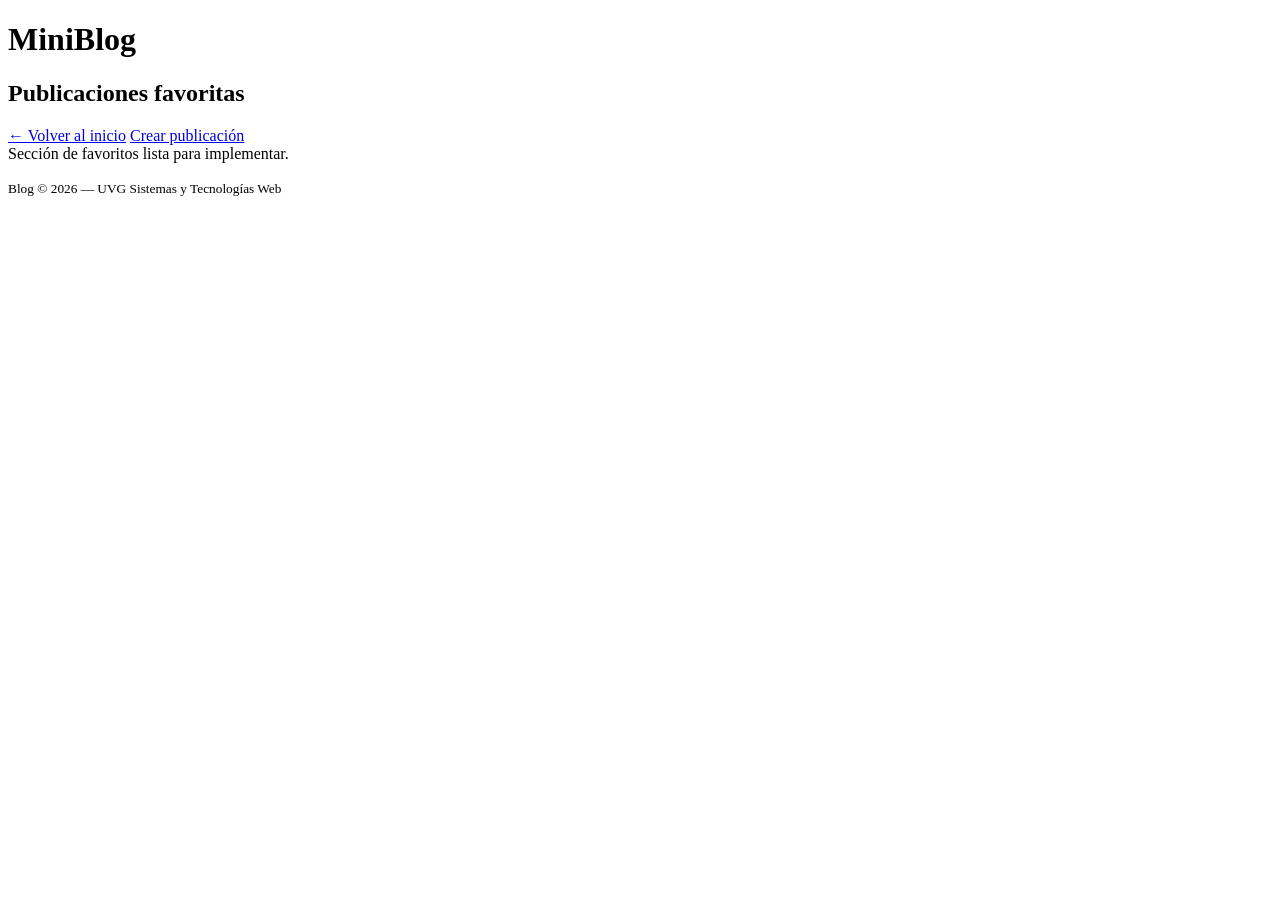
==== pages/favoritos.html @ d00aa348 "feat: crear estructura base de seccion adicional favorito" ====
<!DOCTYPE html>
<html lang="es">
<head>
  <meta charset="UTF-8">
  <meta name="viewport" content="width=device-width, initial-scale=1.0">
  <title>Favoritos | MiniBlog</title>
  <link rel="stylesheet" href="../css/main.css">
</head>
<body>
  <header>
    <h1>MiniBlog</h1>
    <h2>Publicaciones favoritas</h2>
  </header>

  <main class="page-wrapper">
    <nav>
      <a href="../index.html">← Volver al inicio</a>
      <a href="./vistaPost.html">Crear publicación</a>
    </nav>

    <section id="favoritesSection">
      <div id="favoritesMessage">Aquí se mostrarán los posts favoritos guardados.</div>
      <ul id="favoritesContainer"></ul>
    </section>
  </main>

  <footer>
    <small>Blog &copy; 2026 — UVG Sistemas y Tecnologías Web</small>
  </footer>

  <script type="module" src="../js/favoritos/favoritos.js"></script>
</body>
</html>
---- css/main.css ----
#formMessage {
  margin: 1rem 0;
  padding: 0.75rem 1rem;
  border-radius: 8px;
  font-weight: 600;
}

.message-info {
  background-color: #e8f1ff;
  color: #1d4ed8;
  border: 1px solid #93c5fd;
}

.message-success {
  background-color: #e8fff1;
  color: #15803d;
  border: 1px solid #86efac;
}

.message-error {
  background-color: #ffeaea;
  color: #b91c1c;
  border: 1px solid #fca5a5;
}
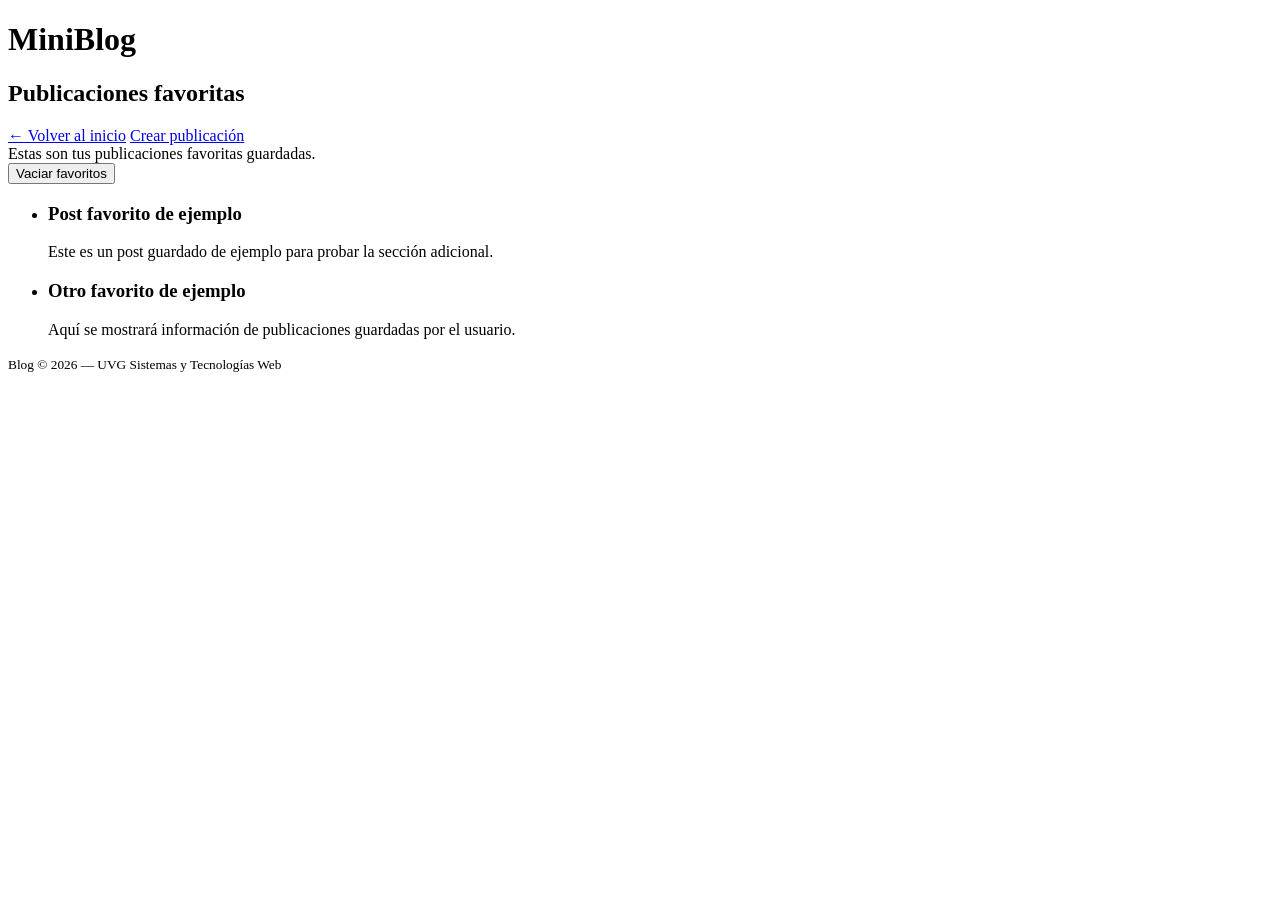
==== commit 185820ab: "feat: agregar opcion para poder vaciar los favoritos" ====
--- a/pages/favoritos.html
+++ b/pages/favoritos.html
@@ -20,6 +20,7 @@
 
     <section id="favoritesSection">
       <div id="favoritesMessage">Aquí se mostrarán los posts favoritos guardados.</div>
+      <button id="clearFavoritesButton" type="button">Vaciar favoritos</button>
       <ul id="favoritesContainer"></ul>
     </section>
   </main>
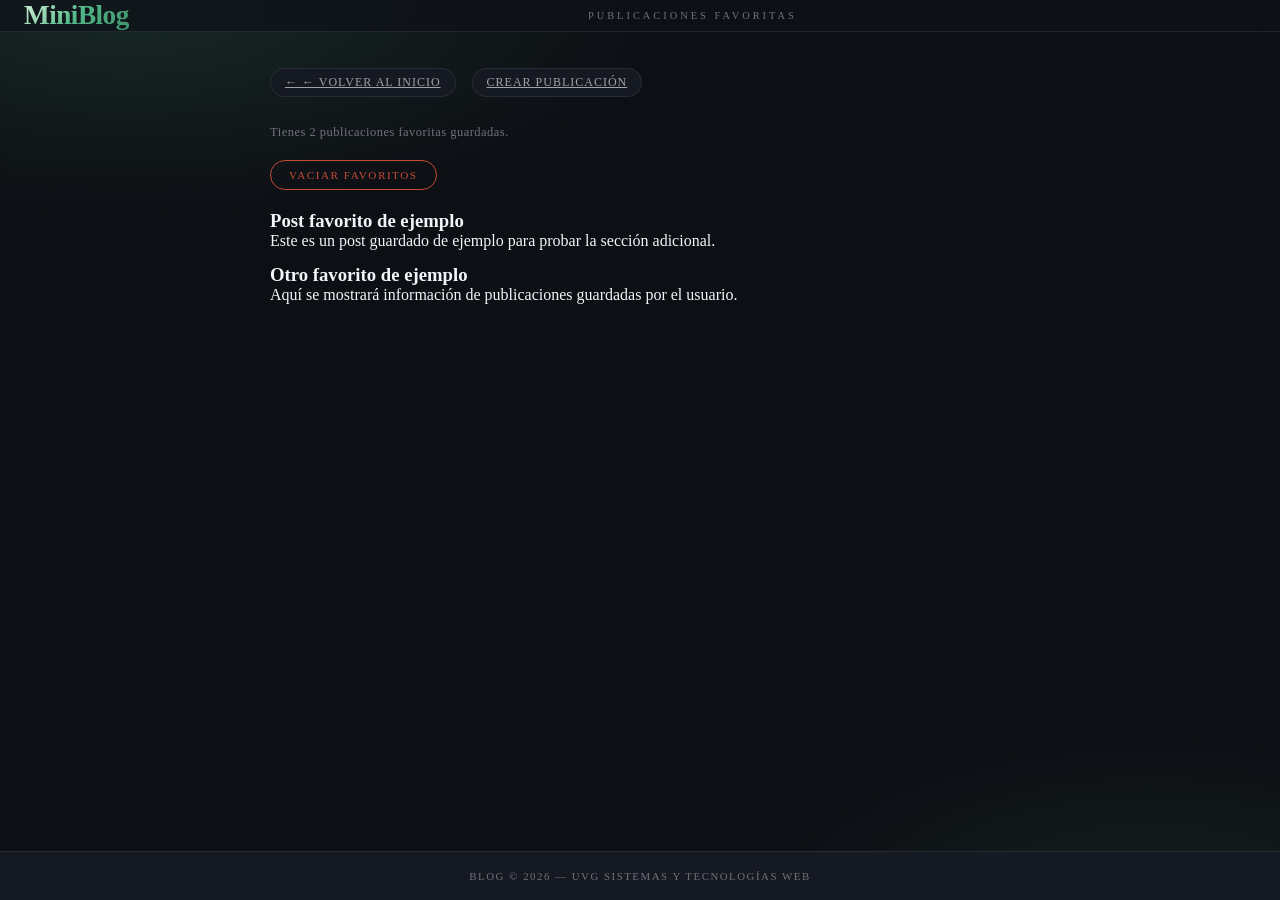
==== commit 7ea6407d: "feat: css de la página" ====
--- a/pages/favoritos.html
+++ b/pages/favoritos.html
@@ -5,7 +5,10 @@
   <meta name="viewport" content="width=device-width, initial-scale=1.0">
   <title>Favoritos | MiniBlog</title>
   <link rel="stylesheet" href="../css/main.css">
+  <link rel="preconnect" href="https://fonts.googleapis.com">
+<link href="https://fonts.googleapis.com/css2?family=Lora:ital,wght@0,400;0,700;1,400&family=DM+Mono:wght@400;500&family=Outfit:wght@300;400;500;600;700&display=swap" rel="stylesheet">
 </head>
+
 <body>
   <header>
     <h1>MiniBlog</h1>
--- a/css/main.css
+++ b/css/main.css
@@ -1,24 +1,985 @@
+/* ============================================
+   MINIBLOG — CSS PRINCIPAL
+   ============================================ */
+
+@import url('https://fonts.googleapis.com/css2?family=Lora:ital,wght@0,400;0,600;0,700;1,400&family=DM+Mono:wght@400;500&family=Outfit:wght@300;400;500;600;700&display=swap');
+
+/* ============================================
+   VARIABLES
+   ============================================ */
+:root {
+  /* Fondo oscuro */
+  --c-bg:         #0d0f14;
+  --c-surface:    #151922;
+  --c-surface-2:  #1c212c;
+
+  /* Bordes */
+  --c-border:     rgba(255,255,255,0.08);
+  --c-border-2:   rgba(82,183,136,0.25);
+
+  /* Verde como color principal */
+  --c-primary:    #52b788;
+  --c-primary-lt: #74c69d;
+  --c-primary-xlt:#d8f3dc;
+
+  /* Glow verde */
+  --c-glow:       rgba(82,183,136,0.35);
+
+  /* Texto */
+  --c-text:       #f1f5f9;
+  --c-text-2:     #a1a1aa;
+  --c-text-3:     #71717a;
+
+  /* Tags */
+  --c-tag-bg:     rgba(82,183,136,0.12);
+  --c-tag-border: rgba(82,183,136,0.35);
+  --c-tag-text:   #74c69d;
+
+  /* Sombras */
+  --shadow-sm: 0 2px 10px rgba(0,0,0,0.4);
+  --shadow-md: 0 6px 24px rgba(0,0,0,0.6);
+  --shadow-lg: 0 12px 40px rgba(0,0,0,0.8);
+
+  --radius: 12px;
+  --radius-sm: 6px;
+  --radius-pill: 50px;
+
+  --max-w: 780px;
+}
+
+
+/* ============================================
+   RESET
+   ============================================ */
+*, *::before, *::after {
+  box-sizing: border-box;
+  margin: 0;
+  padding: 0;
+}
+
+/* ============================================
+   BODY
+   ============================================ */
+body {
+  font-family: var(--font-sans);
+  background-color: var(--c-bg);
+  background-image:
+    radial-gradient(ellipse 70% 40% at 10% 0%, rgba(82,183,136,0.15) 0%, transparent 60%),
+    radial-gradient(ellipse 50% 30% at 90% 100%, rgba(82,183,136,0.10) 0%, transparent 60%);
+  color: var(--c-text);
+  min-height: 100vh;
+  display: flex;
+  flex-direction: column;
+  align-items: center;
+}
+
+/* ============================================
+   HEADER
+   ============================================ */
+header {
+  width: 100%;
+  background: rgba(15, 18, 25, 0.7);
+  backdrop-filter: blur(14px);
+  border-bottom: 1px solid var(--c-border);
+  height: var(--header-h);
+  display: flex;
+  align-items: center;
+  justify-content: space-between;
+  padding: 0 24px;
+  position: sticky;
+  top: 0;
+  z-index: 100;
+}
+
+/* Título con gradiente */
+header h1 {
+  font-family: var(--font-serif);
+  font-size: 1.7rem;
+  font-weight: 700;
+
+  background: linear-gradient(135deg, #d8f3dc, #52b788, #40916c);
+  -webkit-background-clip: text;
+  -webkit-text-fill-color: transparent;
+
+  letter-spacing: -0.5px;
+}
+
+
+header h2 {
+  font-family: var(--font-mono);
+  font-size: 0.65rem;
+  font-weight: 400;
+  letter-spacing: 3px;
+  text-transform: uppercase;
+  color: var(--c-text-3);
+}
+
+/* Número de edición decorativo en el header */
+header::after {
+  content: attr(data-edition);
+  font-family: var(--font-mono);
+  font-size: 0.7rem;
+  color: var(--c-text-3);
+  letter-spacing: 1px;
+}
+
+/* ============================================
+   NAV (páginas internas)
+   ============================================ */
+nav {
+  display: flex;
+  align-items: center;
+  gap: 16px;
+  padding: 0;
+  flex-wrap: wrap;
+}
+
+nav a {
+  font-family: var(--font-mono);
+  font-size: 0.75rem;
+  letter-spacing: 1px;
+  text-transform: uppercase;
+  color: var(--c-text-2);
+  padding: 6px 14px;
+  border: 1px solid var(--c-border);
+  border-radius: var(--radius-pill);
+  background: var(--c-surface);
+  transition: all 0.2s;
+}
+
+nav a:hover {
+  border-color: var(--c-primary);
+  color: var(--c-primary);
+  background: var(--c-primary-xlt);
+}
+
+nav a:first-child::before {
+  content: '← ';
+}
+
+/* ============================================
+   PAGE WRAPPER
+   ============================================ */
+.page-wrapper {
+  width: 100%;
+  max-width: var(--max-w);
+  padding: 36px 20px 72px;
+  display: flex;
+  flex-direction: column;
+  gap: 28px;
+}
+
+/* ============================================
+   SECCIÓN SEARCH (index)
+   ============================================ */
+#search {
+  background: rgba(255,255,255,0.03);
+  border: 1px solid var(--c-border);
+  border-radius: var(--radius);
+  padding: 14px;
+  box-shadow: var(--shadow-sm);
+}
+
+#searchBar {
+  display: flex;
+  gap: 10px;
+  align-items: center;
+}
+
+#searchInput {
+  flex: 1;
+  background: var(--c-bg);
+  border: 1.5px solid var(--c-border);
+  border-radius: var(--radius-sm);
+  padding: 10px 14px;
+  font-family: var(--font-sans);
+  font-size: 14px;
+  color: var(--c-text);
+  outline: none;
+  transition: border-color 0.2s, box-shadow 0.2s;
+}
+
+#searchInput {
+  background: transparent;
+  border: none;
+  color: var(--c-text);
+}
+
+#searchButton {
+  background: var(--c-primary);
+  color: #fff;
+  border: 1.5px solid var(--c-primary);
+  font-family: var(--font-sans);
+  font-size: 14px;
+  font-weight: 600;
+  padding: 10px 20px;
+  border-radius: var(--radius-sm);
+  cursor: pointer;
+  transition: all 0.2s;
+}
+
+#searchButton:hover {
+  background: var(--c-primary-lt);
+  border-color: var(--c-primary-lt);
+  transform: translateY(-1px);
+  box-shadow: var(--shadow-md);
+}
+
+/* Fila de filtros */
+.filter-row {
+  display: flex;
+  gap: 10px;
+  align-items: center;
+  flex-wrap: wrap;
+}
+
+#searchType,
+#tagSelect {
+  font-family: var(--font-sans);
+  font-size: 13px;
+  color: var(--c-text-2);
+  background: var(--c-bg);
+  border: 1.5px solid var(--c-border);
+  border-radius: var(--radius-sm);
+  padding: 7px 12px;
+  outline: none;
+  cursor: pointer;
+  transition: border-color 0.2s;
+}
+
+#searchType:focus,
+#tagSelect:focus {
+  border-color: var(--c-primary-lt);
+}
+
+#clearSearchBtn {
+  background: transparent;
+  border: 1.5px solid var(--c-border);
+  color: var(--c-text-3);
+  font-family: var(--font-mono);
+  font-size: 0.7rem;
+  letter-spacing: 1px;
+  text-transform: uppercase;
+  padding: 7px 14px;
+  border-radius: var(--radius-pill);
+  cursor: pointer;
+  transition: all 0.2s;
+}
+
+#clearSearchBtn:hover {
+  border-color: var(--c-accent);
+  color: var(--c-accent);
+}
+
+/* ============================================
+   UI STATE BAR
+   ============================================ */
+.ui-state-bar {
+  font-family: var(--font-mono);
+  font-size: 0.72rem;
+  letter-spacing: 0.8px;
+  color: var(--c-text-3);
+  padding: 2px 2px;
+  display: flex;
+  align-items: center;
+  gap: 6px;
+}
+
+.ui-state-bar::before {
+  content: '●';
+  color: var(--c-primary-lt);
+  font-size: 0.55rem;
+  animation: pulse 2s infinite;
+}
+
+@keyframes pulse {
+  0%, 100% { opacity: 1; }
+  50%       { opacity: 0.3; }
+}
+
+/* ============================================
+   PAGINACIÓN
+   ============================================ */
+#pagination {
+  display: flex;
+  align-items: center;
+  gap: 10px;
+  flex-wrap: wrap;
+}
+
+#limitSelect {
+  font-family: var(--font-sans);
+  font-size: 13px;
+  color: var(--c-text-2);
+  background: var(--c-surface);
+  border: 1.5px solid var(--c-border);
+  border-radius: var(--radius-sm);
+  padding: 7px 12px;
+  outline: none;
+  cursor: pointer;
+  margin-right: auto;
+}
+
+#prevBtn,
+#nextBtn {
+  background: var(--c-surface);
+  border: 1.5px solid var(--c-border);
+  color: var(--c-text-2);
+  font-family: var(--font-mono);
+  font-size: 0.75rem;
+  letter-spacing: 0.5px;
+  padding: 8px 16px;
+  border-radius: var(--radius-sm);
+  cursor: pointer;
+  transition: all 0.2s;
+}
+
+#prevBtn:hover:not(:disabled),
+#nextBtn:hover:not(:disabled) {
+  border-color: var(--c-primary);
+  color: var(--c-primary);
+  background: var(--c-primary-xlt);
+}
+
+#prevBtn:disabled,
+#nextBtn:disabled {
+  opacity: 0.35;
+  cursor: not-allowed;
+}
+
+#pageInfo {
+  font-family: var(--font-mono);
+  font-size: 0.72rem;
+  color: var(--c-text-3);
+  letter-spacing: 0.5px;
+  white-space: nowrap;
+}
+
+/* ============================================
+   ACCIONES (index)
+   ============================================ */
+.actions {
+  display: flex;
+  gap: 12px;
+  flex-wrap: wrap;
+}
+
+.actions a {
+  flex: 1;
+  min-width: 160px;
+}
+
+.actions button {
+  width: 100%;
+  font-family: var(--font-sans);
+  font-size: 14px;
+  font-weight: 600;
+  padding: 12px 20px;
+  border-radius: var(--radius-sm);
+  cursor: pointer;
+  transition: all 0.2s;
+  border: 1.5px solid transparent;
+}
+
+/* Primer botón: acción principal */
+.actions a:first-child button {
+  background: var(--c-primary);
+  color: #fff;
+  border-color: var(--c-primary);
+}
+
+.actions a:first-child button:hover {
+  background: var(--c-primary-lt);
+  border-color: var(--c-primary-lt);
+  transform: translateY(-1px);
+  box-shadow: var(--shadow-md);
+}
+
+/* Segundo botón: secundario */
+.actions a:last-child button {
+  background: transparent;
+  color: var(--c-primary);
+  border-color: var(--c-primary);
+}
+
+.actions a:last-child button:hover {
+  background: var(--c-primary-xlt);
+  transform: translateY(-1px);
+}
+
+/* ============================================
+   SECCIÓN POSTS
+   ============================================ */
+#postsSection h2 {
+  font-family: var(--font-serif);
+  font-size: 1.4rem;
+  font-weight: 700;
+  font-style: italic;
+  color: var(--c-text);
+  margin-bottom: 18px;
+  padding-bottom: 14px;
+  border-bottom: 1.5px solid var(--c-border);
+  display: flex;
+  align-items: baseline;
+  gap: 10px;
+}
+
+/* Número de posts decorativo */
+#postsSection h2::after {
+  content: attr(data-count);
+  font-family: var(--font-mono);
+  font-size: 0.7rem;
+  font-weight: 400;
+  font-style: normal;
+  color: var(--c-text-3);
+  letter-spacing: 1px;
+}
+
+#postsContainer {
+  list-style: none;
+  display: flex;
+  flex-direction: column;
+  gap: 14px;
+}
+
+/* ============================================
+   POST CARD (componente compartido)
+   ============================================ */
+.post-card {
+  background: rgba(21, 25, 34, 0.8);
+  border: 1px solid var(--c-border);
+  border-radius: var(--radius);
+  padding: 22px 24px;
+  display: flex;
+  flex-direction: column;
+  gap: 10px;
+
+  box-shadow: var(--shadow-md);
+  position: relative;
+  overflow: hidden;
+
+  transition: all 0.25s ease;
+}
+
+/* Línea lateral */
+.post-card::before {
+  content: '';
+  position: absolute;
+  left: 0;
+  top: 10px;
+  bottom: 10px;
+  width: 3px;
+  background: linear-gradient(180deg, var(--c-primary-lt), var(--c-primary));
+  border-radius: 0 3px 3px 0;
+  opacity: 0.7;
+}
+
+/* Hover glow */
+.post-card:hover {
+  transform: translateY(-4px);
+  border-color: var(--c-primary-lt);
+  box-shadow: 0 0 25px var(--c-glow);
+}
+
+/* Título */
+.card-title {
+  font-family: var(--font-serif);
+  font-size: 1.05rem;
+  font-weight: 700;
+  color: var(--c-text);
+  line-height: 1.4;
+  letter-spacing: -0.2px;
+}
+
+/* Cuerpo */
+.card-body {
+  font-size: 14px;
+  color: var(--c-text-2);
+  line-height: 1.7;
+}
+
+/* Autor */
+.card-author {
+  font-family: var(--font-mono);
+  font-size: 0.72rem;
+  color: var(--c-text-3);
+  letter-spacing: 0.5px;
+  display: flex;
+  align-items: center;
+  gap: 6px;
+}
+
+.card-author::before {
+  content: '—';
+  color: var(--c-primary-lt);
+}
+
+/* Footer de la card: tags + botón */
+.card-footer {
+  display: flex;
+  align-items: center;
+  justify-content: space-between;
+  margin-top: 4px;
+  flex-wrap: wrap;
+  gap: 8px;
+}
+
+/* Tags */
+.post-tags {
+  display: flex;
+  flex-wrap: wrap;
+  gap: 5px;
+}
+
+.post-tag {
+  font-family: var(--font-mono);
+  font-size: 0.65rem;
+  font-weight: 500;
+  letter-spacing: 0.8px;
+  text-transform: uppercase;
+  background: var(--c-tag-bg);
+  border: 1px solid var(--c-tag-border);
+  color: var(--c-tag-text);
+  padding: 3px 9px;
+  border-radius: var(--radius-pill);
+}
+
+/* Botón "Ver más" dentro de la card */
+.post-card a {
+  text-decoration: none;
+}
+
+.post-card button {
+  font-family: var(--font-mono);
+  font-size: 0.7rem;
+  font-weight: 500;
+  letter-spacing: 1.5px;
+  text-transform: uppercase;
+  background: transparent;
+  color: var(--c-primary);
+  border: 1.5px solid var(--c-primary);
+  padding: 6px 16px;
+  border-radius: var(--radius-pill);
+  cursor: pointer;
+  transition: all 0.2s;
+  white-space: nowrap;
+}
+
+.post-card button:hover {
+  background: var(--c-primary);
+  color: #fff;
+}
+
+/* Botón favorito */
+.btn-favorite {
+  background: transparent;
+  border: none;
+  font-size: 1.1rem;
+  cursor: pointer;
+  padding: 2px 4px;
+  transition: transform 0.2s;
+  line-height: 1;
+}
+
+.btn-favorite:hover { transform: scale(1.3); }
+.btn-favorite.active { filter: drop-shadow(0 0 4px rgba(183,112,30,0.5)); }
+
+/* ============================================
+   SECCIÓN DETALLE (vistaDetalle.html)
+   ============================================ */
+#detailSection {
+  display: flex;
+  flex-direction: column;
+  gap: 20px;
+}
+
+#detailState {
+  font-family: var(--font-mono);
+  font-size: 0.78rem;
+  color: var(--c-text-3);
+  letter-spacing: 0.5px;
+  padding: 8px 0;
+}
+
+#detailContainer {
+  background: var(--c-surface);
+  border: 1.5px solid var(--c-border);
+  border-radius: var(--radius);
+  padding: 36px 40px;
+  box-shadow: var(--shadow-md);
+  animation: cardIn 0.35s ease;
+}
+
+/* Etiqueta de categoría/tipo arriba del título */
+#detailContainer .detail-category {
+  font-family: var(--font-mono);
+  font-size: 0.68rem;
+  letter-spacing: 3px;
+  text-transform: uppercase;
+  color: var(--c-primary);
+  margin-bottom: 12px;
+  display: block;
+}
+
+#detailContainer h1,
+#detailContainer .detail-title {
+  font-family: var(--font-serif);
+  font-size: 2rem;
+  font-weight: 700;
+  color: var(--c-text);
+  line-height: 1.3;
+  letter-spacing: -0.5px;
+  margin-bottom: 8px;
+}
+
+#detailContainer .detail-meta {
+  display: flex;
+  align-items: center;
+  gap: 16px;
+  font-family: var(--font-mono);
+  font-size: 0.72rem;
+  color: var(--c-text-3);
+  letter-spacing: 0.5px;
+  padding: 14px 0;
+  border-top: 1px solid var(--c-border);
+  border-bottom: 1px solid var(--c-border);
+  margin: 16px 0 24px;
+  flex-wrap: wrap;
+}
+
+#detailContainer .detail-meta span {
+  display: flex;
+  align-items: center;
+  gap: 5px;
+}
+
+#detailContainer .detail-body {
+  font-size: 15.5px;
+  line-height: 1.85;
+  color: var(--c-text-2);
+  font-family: var(--font-sans);
+  font-weight: 300;
+}
+
+/* Sección de comentarios */
+#commentsSection {
+  background: var(--c-surface);
+  border: 1.5px solid var(--c-border);
+  border-radius: var(--radius);
+  padding: 28px 32px;
+  box-shadow: var(--shadow-sm);
+}
+
+#commentsSection h2 {
+  font-family: var(--font-serif);
+  font-size: 1.2rem;
+  font-weight: 700;
+  font-style: italic;
+  color: var(--c-text);
+  margin-bottom: 20px;
+  padding-bottom: 12px;
+  border-bottom: 1.5px solid var(--c-border);
+}
+
+.comment-item {
+  padding: 14px 0;
+  border-bottom: 1px solid var(--c-surface-2);
+  display: flex;
+  flex-direction: column;
+  gap: 5px;
+}
+
+.comment-item:last-child { border-bottom: none; }
+
+.comment-author {
+  font-family: var(--font-mono);
+  font-size: 0.72rem;
+  color: var(--c-primary);
+  letter-spacing: 0.5px;
+  font-weight: 500;
+}
+
+.comment-body {
+  font-size: 13.5px;
+  color: var(--c-text-2);
+  line-height: 1.65;
+}
+
+/* ============================================
+   FORMULARIO (vistaPost.html)
+   ============================================ */
+#formSection {
+  display: flex;
+  flex-direction: column;
+  gap: 20px;
+}
+
 #formMessage {
-  margin: 1rem 0;
-  padding: 0.75rem 1rem;
-  border-radius: 8px;
+  font-family: var(--font-mono);
+  font-size: 0.78rem;
+  letter-spacing: 0.5px;
+  color: var(--c-text-3);
+  min-height: 20px;
+}
+
+#formMessage.success {
+  color: var(--c-primary);
+}
+
+#formMessage.error {
+  color: #c44b37;
+}
+
+#postForm {
+  background: var(--c-surface);
+  border: 1.5px solid var(--c-border);
+  border-radius: var(--radius);
+  padding: 32px 36px;
+  display: flex;
+  flex-direction: column;
+  gap: 20px;
+  box-shadow: var(--shadow-md);
+  animation: cardIn 0.3s ease;
+}
+
+/* Encabezado del formulario */
+#postForm::before {
+  content: 'Nueva publicación';
+  font-family: var(--font-serif);
+  font-style: italic;
+  font-size: 1.5rem;
+  font-weight: 700;
+  color: var(--c-text);
+  display: block;
+  padding-bottom: 16px;
+  border-bottom: 1.5px solid var(--c-border);
+  margin-bottom: 4px;
+}
+
+#postForm div {
+  display: flex;
+  flex-direction: column;
+  gap: 6px;
+}
+
+#postForm label {
+  font-family: var(--font-mono);
+  font-size: 0.68rem;
+  font-weight: 500;
+  letter-spacing: 2px;
+  text-transform: uppercase;
+  color: var(--c-text-3);
+}
+
+#postForm input,
+#postForm textarea {
+  background: var(--c-bg);
+  border: 1.5px solid var(--c-border);
+  border-radius: var(--radius-sm);
+  padding: 12px 14px;
+  font-family: var(--font-sans);
+  font-size: 14.5px;
+  color: var(--c-text);
+  outline: none;
+  transition: border-color 0.2s, box-shadow 0.2s;
+  width: 100%;
+}
+
+#postForm input:focus,
+#postForm textarea:focus {
+  border-color: var(--c-primary-lt);
+  box-shadow: 0 0 0 3px rgba(82,183,136,0.15);
+}
+
+#postForm textarea {
+  resize: vertical;
+  min-height: 140px;
+  line-height: 1.7;
+}
+
+#postForm button[type="submit"] {
+  background: var(--c-primary);
+  color: #fff;
+  font-family: var(--font-sans);
   font-weight: 600;
-}
-
-.message-info {
-  background-color: #e8f1ff;
-  color: #1d4ed8;
-  border: 1px solid #93c5fd;
-}
-
-.message-success {
-  background-color: #e8fff1;
-  color: #15803d;
-  border: 1px solid #86efac;
-}
-
-.message-error {
-  background-color: #ffeaea;
-  color: #b91c1c;
-  border: 1px solid #fca5a5;
+  font-size: 14.5px;
+  padding: 14px;
+  border-radius: var(--radius-sm);
+  border: none;
+  cursor: pointer;
+  transition: background 0.2s, transform 0.15s, box-shadow 0.2s;
+  margin-top: 6px;
+  letter-spacing: 0.3px;
+}
+
+#postForm button[type="submit"]:hover {
+  background: var(--c-primary-lt);
+  transform: translateY(-1px);
+  box-shadow: var(--shadow-md);
+}
+
+/* ============================================
+   FAVORITOS (favoritos.html)
+   ============================================ */
+#favoritesSection {
+  display: flex;
+  flex-direction: column;
+  gap: 20px;
+}
+
+#favoritesMessage {
+  font-family: var(--font-mono);
+  font-size: 0.78rem;
+  color: var(--c-text-3);
+  letter-spacing: 0.5px;
+}
+
+#clearFavoritesButton {
+  align-self: flex-start;
+  background: transparent;
+  border: 1.5px solid #c44b37;
+  color: #c44b37;
+  font-family: var(--font-mono);
+  font-size: 0.7rem;
+  font-weight: 500;
+  letter-spacing: 1.5px;
+  text-transform: uppercase;
+  padding: 8px 18px;
+  border-radius: var(--radius-pill);
+  cursor: pointer;
+  transition: all 0.2s;
+}
+
+#clearFavoritesButton:hover {
+  background: #c44b37;
+  color: #fff;
+}
+
+#favoritesSection h2,
+#favoritesSection > section > h2 {
+  font-family: var(--font-serif);
+  font-size: 1.4rem;
+  font-weight: 700;
+  font-style: italic;
+  color: var(--c-text);
+  padding-bottom: 14px;
+  border-bottom: 1.5px solid var(--c-border);
+}
+
+#favoritesContainer {
+  list-style: none;
+  display: flex;
+  flex-direction: column;
+  gap: 14px;
+}
+
+/* Estado vacío de favoritos */
+.empty-state {
+  text-align: center;
+  padding: 52px 20px;
+  display: flex;
+  flex-direction: column;
+  align-items: center;
+  gap: 10px;
+}
+
+.empty-state .empty-icon {
+  font-size: 2.5rem;
+  opacity: 0.35;
+}
+
+.empty-state p {
+  font-family: var(--font-serif);
+  font-style: italic;
+  color: var(--c-text-3);
+  font-size: 15px;
+}
+
+/* ============================================
+   FOOTER
+   ============================================ */
+footer {
+  margin-top: auto;
+  width: 100%;
+  padding: 18px 24px;
+  border-top: 1.5px solid var(--c-border);
+  display: flex;
+  align-items: center;
+  justify-content: center;
+  background: var(--c-surface);
+}
+
+footer small {
+  font-family: var(--font-mono);
+  font-size: 0.68rem;
+  color: var(--c-text-3);
+  letter-spacing: 1.5px;
+  text-transform: uppercase;
+}
+
+/* ============================================
+   UTILIDADES
+   ============================================ */
+
+/* Skeleton loader */
+.skeleton {
+  background: linear-gradient(90deg, var(--c-surface-2) 25%, var(--c-border) 50%, var(--c-surface-2) 75%);
+  background-size: 200% 100%;
+  animation: shimmer 1.4s infinite;
+  border-radius: var(--radius-sm);
+  height: 16px;
+}
+
+@keyframes shimmer {
+  0%   { background-position: 200% 0; }
+  100% { background-position: -200% 0; }
+}
+
+/* ============================================
+   RESPONSIVE
+   ============================================ */
+@media (max-width: 600px) {
+  header {
+    padding: 0 16px;
+    flex-wrap: wrap;
+    height: auto;
+    padding-block: 14px;
+  }
+
+  .page-wrapper {
+    padding: 24px 14px 56px;
+    gap: 20px;
+  }
+
+  #detailContainer {
+    padding: 24px 20px;
+  }
+
+  #postForm {
+    padding: 22px 18px;
+  }
+
+  #detailContainer h1,
+  #detailContainer .detail-title {
+    font-size: 1.5rem;
+  }
+
+  .actions {
+    flex-direction: column;
+  }
+
+  .actions a { min-width: unset; }
+
+  #pagination {
+    gap: 6px;
+  }
+
+  #commentsSection {
+    padding: 20px 16px;
+  }
+}
+
+
+button:hover {
+  box-shadow: 0 0 12px var(--c-glow);
 }
